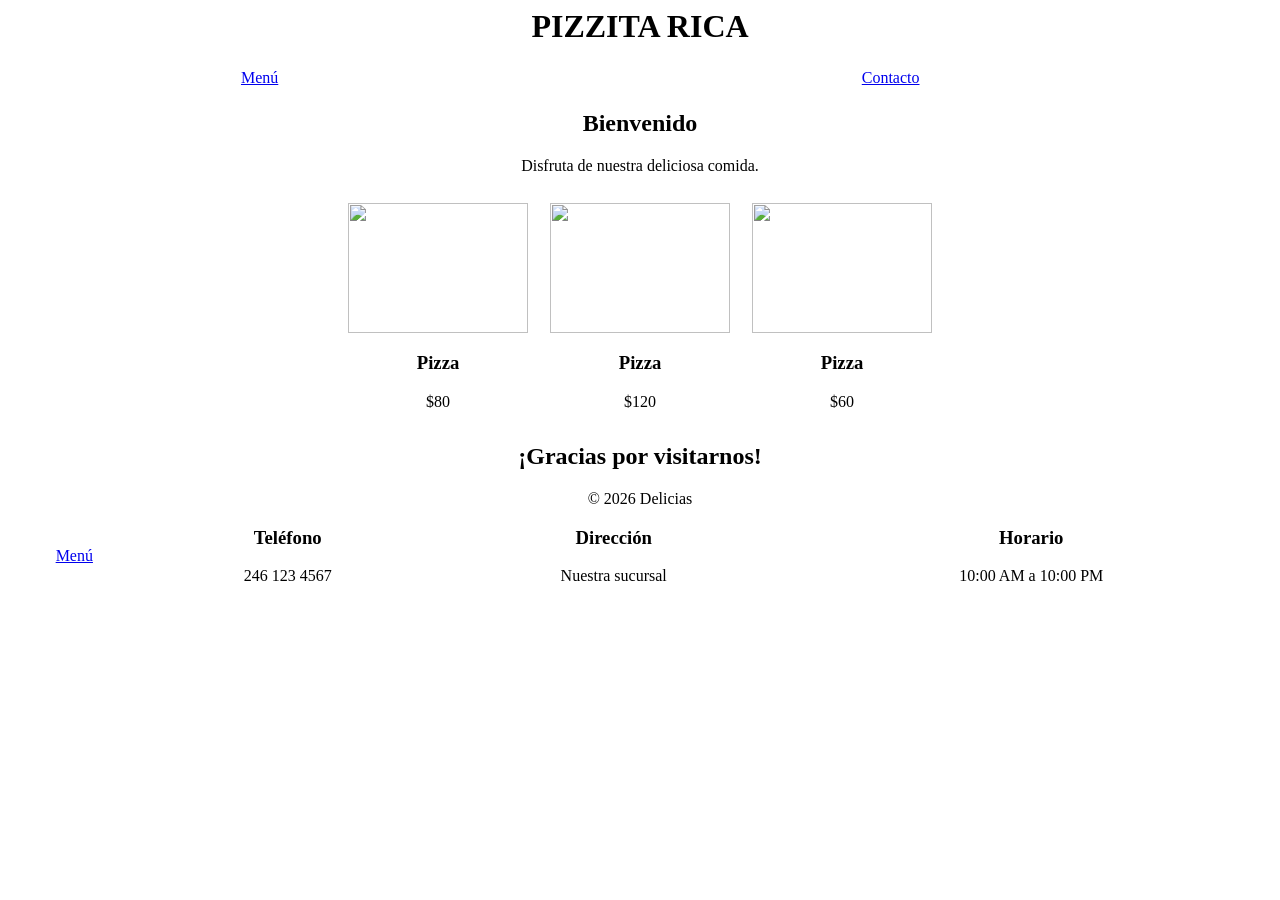
==== index.html @ 1116619c "Add files via upload" ====
<html>
<head>
<title>Delicias</title>
<link rel="stylesheet" href="estilos.css">
</head>

<body>

<h1 align="center">PIZZITA RICA</h1>

<table width="100%" class="menu">
<tr align="center">
<td>
<a href="menu.html">Menú</a>
</td>

<td>
<a href="contacto.html">Contacto</a>
</td>
</tr>
</table>

<h2 align="center">Bienvenido</h2>
<p align="center">
 Disfruta de nuestra deliciosa comida.
</p>

<table align="center" cellpadding="10">
<tr>
<td align="center" class="producto">
<img src="pizza1.jpg"
width="180" height="130">
<h3>Pizza</h3>
<p>$80</p>
</td>

<td align="center" class="producto">
<img src="pizza2.jpg"
width="180" height="130">
<h3>Pizza</h3>
<p>$120</p>
</td>

<td align="center" class="producto">
<img src="pizza3.jpg"
 width="180" height="130">
<h3>Pizza</h3>
<p>$60</p>
</td>
</tr>
</table>

<h2 align="center">¡Gracias por visitarnos!</h2>

<p align="center">
© 2026 Delicias
</p>
<table width="100%" class="menu">
<tr align="center">
<td>
<a href="menu.html">Menú</a>
</td>
<td align="center" class="producto">
                <h3>Teléfono</h3>
                <p>246 123 4567</p>
            </td>
             <td align="center" class="producto">
                <h3>Dirección</h3>
                <p>Nuestra sucursal</p>
            </td>
            <td align="center" class="producto">
                <h3>Horario</h3>
                <p>10:00 AM a 10:00 PM</p>
            </td>
</tr>
</table>
</body>
</html>
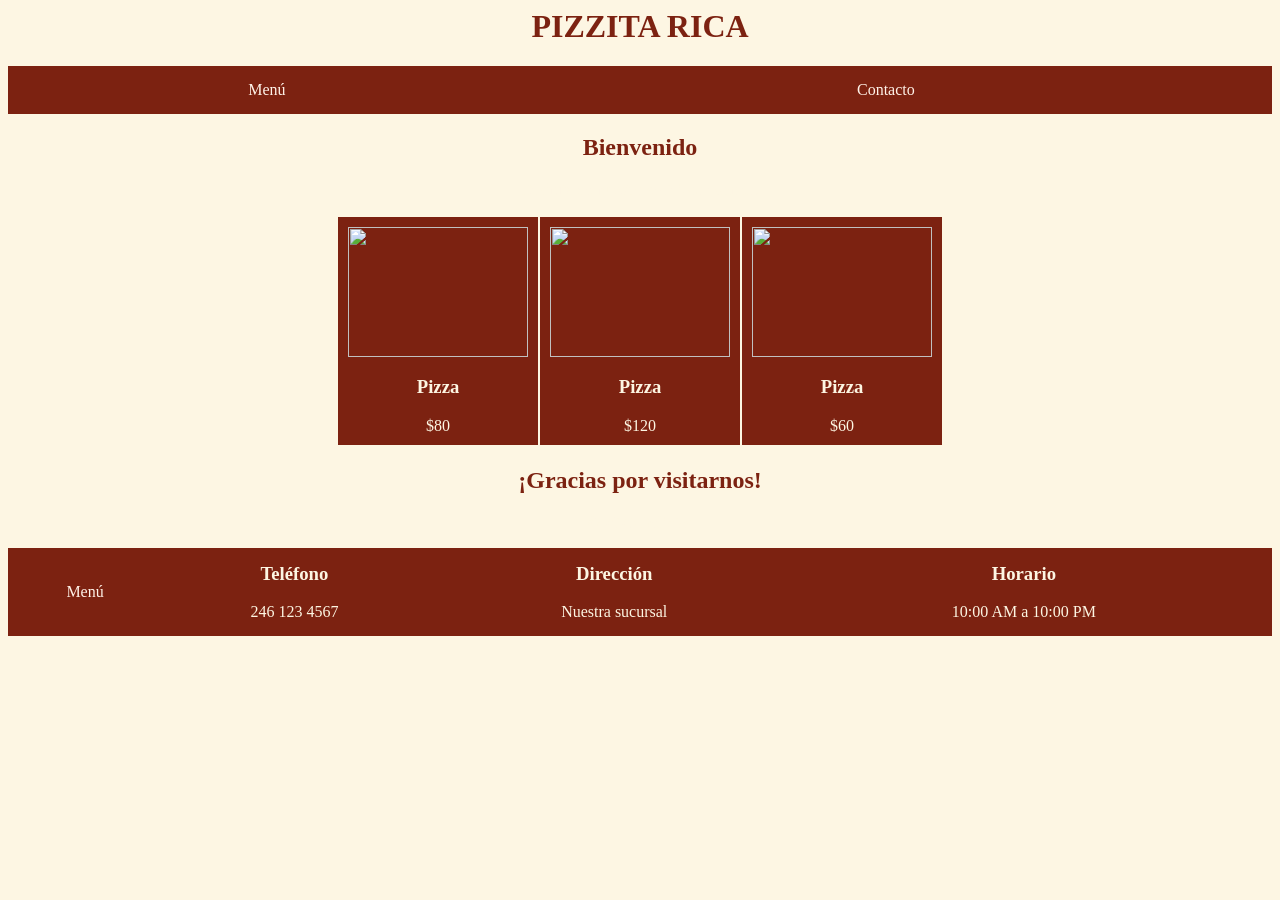
==== commit 0777ab65: "Update index.html" ====
--- a/index.html
+++ b/index.html
@@ -2,7 +2,7 @@
 <html>
 <head>
 <title>Delicias</title>
-<link rel="stylesheet" href="estilos.css">
+<link rel="stylesheet" href="paginas/estilos.css">
 </head>
 
 <body>
--- a/paginas/estilos.css
+++ b/paginas/estilos.css
@@ -0,0 +1,34 @@
+
+body {
+    background-color: #fdf6e3;
+    color: #7c2211;
+}
+
+.menu {
+    background-color: #7c2211;
+    padding: 12px;
+}
+
+.menu a {
+    color: #fff2e8;
+    text-decoration: none;
+}
+
+.producto {
+    background-color: #7c2211;
+}
+
+h1 {
+    color: #7c2211;
+}
+
+h2 {
+    color: #7c2211;
+}
+
+h3 {
+    color: #fdf6e3;
+}
+p {
+    color: #fdf6e3;
+}
